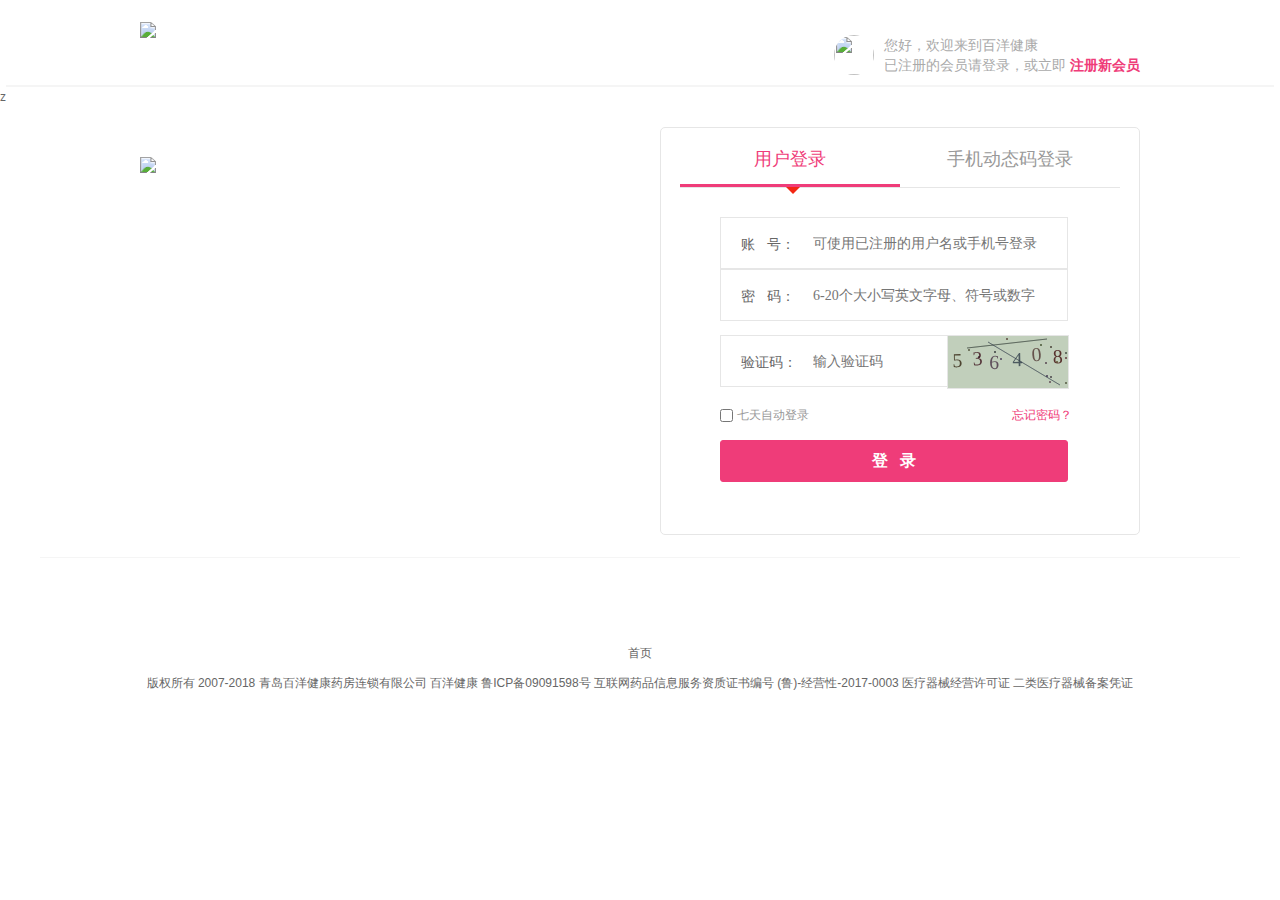
==== baiyangshangcheng/src/html/login.html @ 69251023 "登录注册主页扒取" ====
<!DOCTYPE html>
<html lang="en">

<head>
    <meta charset="UTF-8">
    <meta name="viewport" content="width=device-width, initial-scale=1.0">
    <meta http-equiv="X-UA-Compatible" content="ie=edge">
    <title>百洋健康-登 录</title>
    <link rel="stylesheet" href="../html/css/login.css">
    <script src="../html/js/jquery-3.4.1.js"></script>
    <script src="../html/js/captcha.js"></script>
    <script src="../html/js/Cookie.js"></script>
    <script src="../html/js/login.js"></script>
</head>

<body>

    <body>
        <div class="header-wrap">
            <header class="public-head-layout wrapper">
                <h1 class="site-logo"><a href="http://127.0.0.1/code/baiyangshangcheng/src/public/"><img
                            src="http://127.0.0.1/code/baiyangshangcheng/src/html/imges/logo.png" class="pngFix"></a>
                </h1>
                <div class="nc-regist-now">
                    <span class="avatar"><img
                            src="http://127.0.0.1/code/baiyangshangcheng/src/html/imges/lg.jpg"></span>
                    <span>您好，欢迎来到百洋健康<br>已注册的会员请登录，或立即<a title=""
                            href="http://127.0.0.1/code/baiyangshangcheng/src/html/registered.html"
                            class="register">注册新会员</a></span></div>
            </header>
        </div>z

        <div class="nc-login-layout">
            <div class="left-pic"><img src="http://127.0.0.1/code/baiyangshangcheng/src/html/imges/loginleft.jpg"
                    border="0"></div>
            <div class="nc-login">
                <div class="nc-login-mode">
                    <ul class="tabs-nav">
                        <li><a href="#default" class="tabulous_active">用户登录<i></i></a></li>
                        <li><a href="#mobile" class="">手机动态码登录<i></i></a></li><span class="tabulousclear"></span>
                    </ul>
                    <div id="tabs_container" class="tabs-container transition" style="height: 267px;">
                        <div id="default" class="tabs-content make_transist hideflip showflip"
                            style="position: absolute; top: 0px;display: block">
                            <form id="login_form" class="nc-login-form" method="post" action="">
                                <dl class="">
                                    <dt>账&nbsp;&nbsp;&nbsp;号：</dt>
                                    <dd>
                                        <input type="text" class="text" autocomplete="off" name="user_name"
                                            tipmsg="可使用已注册的用户名或手机号登录" id="user_name" placeholder="可使用已注册的用户名或手机号登录"
                                            style="color: rgb(187, 187, 187);">
                                    </dd>
                                </dl>
                                <dl class="">
                                    <dt>密&nbsp;&nbsp;&nbsp;码：</dt>
                                    <dd>
                                        <input type="text" class="text" name="password" autocomplete="off"
                                            tipmsg="6-20个大小写英文字母、符号或数字" id="password" placeholder="6-20个大小写英文字母、符号或数字"
                                            style="color: rgb(187, 187, 187);">
                                    </dd>
                                </dl>
                                <div class="code-div mt15">
                                    <dl class="">
                                        <dt>验证码：</dt>
                                        <dd>
                                            <input type="text" name="captcha" autocomplete="off" class="text w100"
                                                tipmsg="输入验证码" id="captcha" size="10" placeholder="输入验证码"
                                                style="color: rgb(187, 187, 187);">
                                            <i></i>

                                        </dd>
                                    </dl>
                                    <span><canvas width="120" height="52" id="captchaA"></canvas></span>
                                </div>
                                <div class="handle-div">
                                    <span class="auto"><input type="checkbox" class="checkbox" name="auto_login"
                                            value="1">七天自动登录<em style="display: none;">请勿在公用电脑上使用</em></span>
                                    <a class="forget" href="">忘记密码？</a>
                                </div>
                                <div class="submit-div">
                                    <input type="submit" class="submit" value="登&nbsp;&nbsp;&nbsp;录">

                                </div>
                            </form>
                        </div>
                        <div id="mobile" class="tabs-content hideflip make_transist"
                            style="position: absolute; top: 0px;display: none">
                            <form id="post_form" method="post" class="nc-login-form" action="">
                                <dl>
                                    <dt>手机号：</dt>
                                    <dd>
                                        <input name="phone" type="text" class="text" id="phone" tipmsg="可填写已注册的手机号接收短信"
                                            autocomplete="off" placeholder="可填写已注册的手机号接收短信"
                                            style="color: rgb(187, 187, 187);">
                                    </dd>
                                </dl>
                                <div class="code-div">
                                    <dl>
                                        <dt>验证码：</dt>
                                        <dd>
                                            <input type="text" name="captcha" class="text w100" tipmsg="输入验证码"
                                                id="image_captcha" size="10" placeholder="输入验证码"
                                                style="color: rgb(187, 187, 187);">

                                        </dd>
                                    </dl>
                                    <span><canvas width="120" height="52" id="captchaB"></canvas></span>
                                </div>

                                <div class="tiptext" id="sms_text">正确输入上方验证码后，点击<span> <a><i
                                                class="icon-mobile-phone"></i>发送手机动态码</a></span>，查收短信将系统发送的“6位手机动态码”输入到下方验证后登录。
                                </div>
                                <dl>
                                    <dt>动态码：</dt>
                                    <dd>
                                        <input type="text" name="sms_captcha" autocomplete="off" class="text"
                                            tipmsg="输入6位手机动态码" id="sms_captcha" size="15" placeholder="输入6位手机动态码"
                                            style="color: rgb(187, 187, 187);">

                                    </dd>
                                </dl>
                                <div class="submit-div">
                                    <input type="submit" id="submit" class="submit" value="登&nbsp;&nbsp;&nbsp;录">

                                </div>
                            </form>
                        </div>
                    </div>
                </div>
                <div class="nc-login-api" id="demo-form-site">
                </div>
            </div>
            <div class="clear"></div>
        </div>
        <div id="cti">
            <div class="wrapper">
                <ul>
                </ul>
            </div>
        </div>
        <div id="footer" class="wrapper">
            <p><a href="">首页</a>
            </p>
            版权所有 2007-2018 青岛百洋健康药房连锁有限公司 百洋健康 <a target="_blank" href="/">鲁ICP备09091598号</a> <a target="_blank"
                href="">互联网药品信息服务资质证书编号
                (鲁)-经营性-2017-0003</a> <a target="_blank" href="">医疗器械经营许可证</a> <a target="_blank" href="">
                二类医疗器械备案凭证</a><br>
        </div>

        <script>

            // let captchaB = new Captcha({
            //     content: '0123456789',
            //     length: 6,
            // });
            // captchaB.draw(document.querySelector('#captchaB'), r => {
            //     console.log(r, '验证码2');
            // });


        </script>
    </body>
</body>

</html>
---- baiyangshangcheng/src/html/css/login.css ----
*{
    margin: 0;
    padding: 0;
    list-style: none;
    text-decoration: none;
    outline: none;
}
body {
    font: 12px/20px "Hiragino Sans GB","Microsoft Yahei",arial,宋体,"Helvetica Neue",Helvetica,STHeiTi,sans-serif;
    color: #666;
    background: #FFF none repeat scroll 0 0;
    min-width: 1200px;
}
.header-wrap {
    width: 99%;
    height: 80px;
    border-bottom: solid 2px #F5F5F5;
    margin: 5px auto 0 auto;
}
.header-wrap .wrapper {
    width: 1000px;
}
.public-head-layout {
    height: 80px;
}
.wrapper {
    width: 1200px;
    margin: auto;
}
.public-head-layout .site-logo {
    margin: 10px 0 0 0;
}
.public-head-layout .site-logo {
    width: 240px;
    height: 60px;
    float: left;
    margin: 15px 10px auto 0;
}
a {
    color: #EF3C79;
}

.public-head-layout .site-logo img {
    max-width: 240px;
    max-height: 60px;
}
.public-head-layout .nc-regist-now {
    font-size: 14px;
    color: #AAA;
    line-height: 20px;
    float: right;
    height: 40px;
    margin-top: 30px;
}
.public-head-layout .nc-regist-now .avatar {
    width: 40px;
    height: 40px;
    margin-right: 6px;
    border-radius: 100%;
}
.public-head-layout .nc-regist-now span {
    vertical-align: top;
    display: inline-block;
    *display: inline;
    *zoom: 1;
}
.public-head-layout .nc-regist-now .avatar img {
    width: 40px;
    height: 40px;
    border-radius: 100%;
}
.public-head-layout .nc-regist-now a {
    font-weight: 600;
    margin-left: 4px;
}
.nc-login-layout {
    width: 1000px;
    margin: 20px auto;
    position: relative;
    z-index: 1;
}
.nc-login-layout .left-pic {
    width: 450px;
    height: 350px;
    float: left;
    margin: 30px 0;
    position: relative;
    z-index: 1;
}
.nc-login-layout .left-pic img {
    max-width: 450px;
    max-height: 350px;
    position: absolute;
    z-index: 1;
    top: 0;
    left: 0;
}
.nc-login {
    background-color: #FFF;
    width: 440px;
    padding: 19px 19px 29px 19px;
    border: solid 1px #E6E6E6;
    border-radius: 5px;
    float: right;
    position: relative;
    z-index: 1;
}
.nc-login .arrow {
    background: url(../imges/login_pic.png) no-repeat -280px 0;
    width: 17px;
    height: 9px;
    position: absolute;
    z-index: 1;
    top: -9px;
    left: 160px;
}
.tabs-nav {
    font-size: 0;
    word-spacing: -1em;
    border-bottom: solid 1px #E6E6E6;
    text-align: center;
}
.tabs-nav li {
    margin: 0 auto;
    vertical-align: bottom;
    letter-spacing: normal;
    word-spacing: normal;
    text-align: center;
    display: inline-block;
    *display: inline;
    width: 50%;
    height: 40px;
    *zoom: 1;
}
.tabs-nav li a.tabulous_active {
    color: #EF3C79;
    display: block;
    border-bottom: 3px solid #EF3C79;
}
.tabs-nav li a.tabulous_active i {
    display: block;
}

.tabs-nav li a {
    font-size: 18px;
    color: #999;
    line-height: 24px;
    padding-bottom: 13px;
    position: relative;
    z-index: 1;
}
.tabs-nav li a i {
    font-size: 0;
    line-height: 0;
    border-color: #F32613 transparent transparent transparent;
    border-style: solid dashed dashed dashed;
    border-width: 7px;
    display: none;
    width: 0;
    height: 0;
    margin-left: -4px;
    position: absolute;
    z-index: 1;
    left: 50%;
    bottom: -17px;
}
.tabulousclear {
    display: block;
    clear: both;
}
.nc-login .tabs-container {
    margin-top: 30px;
    padding: 0 40px 20px 40px;
}

.tabs-container {
    position: relative;
    z-index: 1;
}

.nc-login .tabs-content {
    width: 352px;
}
form {
    display: block;
    margin-top: 0em;
}
/* input{
    outline: none;
    font: 12px/20px Tahoma, Helvetica, Arial, "\5b8b\4f53", sans-serif;
} */
.nc-login .nc-login-form dl {
    width: 348px;
    box-sizing: border-box;
    margin-bottom: 1px;
}
.nc-login-form dl {
    background-color: #FFF;
    width: 398px;
    height: 52px;
    margin-top: -1px;
    border: solid 1px #E6E6E6;
    position: relative;
    z-index: 1;
}
.nc-login-form .submit-div {
    margin-top: 15px;
}
.nc-login-form dl dt {
    font-size: 14px;
    line-height: 20px;
    color: #666;
    width: 72px;
    padding: 16px 0 16px 20px;
    float: left;
}
.nc-login-form dl dd {
    height: 28px;
    float: left;
    padding: 12px 0;
}
.nc-login-form dl dd .text {
    font-family: "microsoft yahei";
    font-size: 14px;
    line-height: 28px;
    width: 290px;
    height: 28px;
    padding: 0;
    border: none 0;
}

.nc-login .nc-login-form dl dd .text {
    width: 240px;
}
.nc-login-form .code-div {
    width: 100%;
    height: 54px;
}
.nc-login .nc-login-form .code-div dl {
    width: 228px;
}
.mt15 {
    margin-top: 15px;
}
.nc-login .nc-login-form .code-div dl {
    width: 228px;
    float: left;
}


.nc-login .nc-login-form .code-div dd {
    width: 100px;
}
.nc-login .nc-login-form .code-div dd input{
    width: 100px;
    outline: none;
}
.nc-login-form .code-div span {
    width: 120px;
    height: 52px;
    float: left;
    margin: -1px 0 0 -1px;
    border: solid 1px #E6E6E6;
    position: relative;
    z-index: 1;
}
.nc-login-form .code-div span img {
    width: 120px;
    height: 52px;
}
.nc-login-form .code-div span a {
    font-size: 14px;
    text-decoration: none;
    line-height: 52px;
    color: #FFF;
    filter: progid:DXImageTransform.Microsoft.gradient(enabled='true',startColorstr='#7F000000', endColorstr='#7F000000');
    background: rgba(0,0,0,0.5);
    text-align: center;
    display: none;
    width: 120px;
    height: 52px;
    position: absolute;
    z-index: 1;
    top: 0;
    left: 0;
}
.nc-login-form .tiptext {
    line-height: 20px;
    color: #999;
    margin: 15px 0;
}
.nc-login-form .tiptext a {
    line-height: 22px;
    color: #FFF;
    background-color: #21b384;
    vertical-align: middle;
    display: inline-block;
    height: 22px;
    padding: 0 8px;
    margin: 0 4px;
    border-radius: 2px;
}
.nc-login .nc-login-form .handle-div {
    line-height: 20px;
    margin-top: 15px;
    overflow: hidden;
}
.nc-login .nc-login-form .handle-div .auto {
    color: #999;
    float: left;
}
.nc-login .nc-login-form .handle-div .auto .checkbox {
    vertical-align: middle;
    display: inline-block;
    margin-right: 4px;
}
.nc-login .nc-login-form .handle-div .auto em {
    line-height: 20px;
    color: #ff3238;
    vertical-align: top;
    display: inline-block;
    margin-left: 6px;
    font-style: normal;
}
.nc-login .nc-login-form .handle-div .forget {
    float: right;
}
.nc-login .nc-login-form .submit-div .submit {
    width: 348px;
}
.nc-login-form .submit-div {
    margin-top: 15px;
}
.nc-login-form .submit-div .submit {
    font-family: "microsoft yahei";
    font-size: 16px;
    font-weight: 600;
    color: #FFF;
    background-color: #EF3C79;
    width: 398px;
    height: 42px;
    border: solid 1px #EF3C79;
    border-radius: 3px;
    cursor: pointer;
}
.nc-login .tabs-content {
    width: 352px;
}
.nc-login-api {
    font-size: 0;
    *word-spacing: -1px;
    width: 340px;
    margin: 0 auto;
}
.clear {
    clear: both;
    height: 0;
    font-size: 0;
    line-height: 0;
}
#cti {
    clear: both;
    display: block;
    float: none;
}
#cti .wrapper {
    border-top: solid 1px #F5F5F5;
    overflow: hidden;
}
#cti ul {
    font-size: 0;
    *word-spacing: -1px;
    white-space: nowrap;
    padding: 30px 0;
    margin-left: -1px;
}
#footer {
    font-size: 12px !important;
    text-align: center;
    margin: 15px auto;
    padding-bottom: 10px;
    overflow: hidden;
}
#footer p {
    color: #666;
    word-spacing: 5px;
    padding: 10px 0;
}
#footer a {
    color: #666;
    text-decoration: none;
}
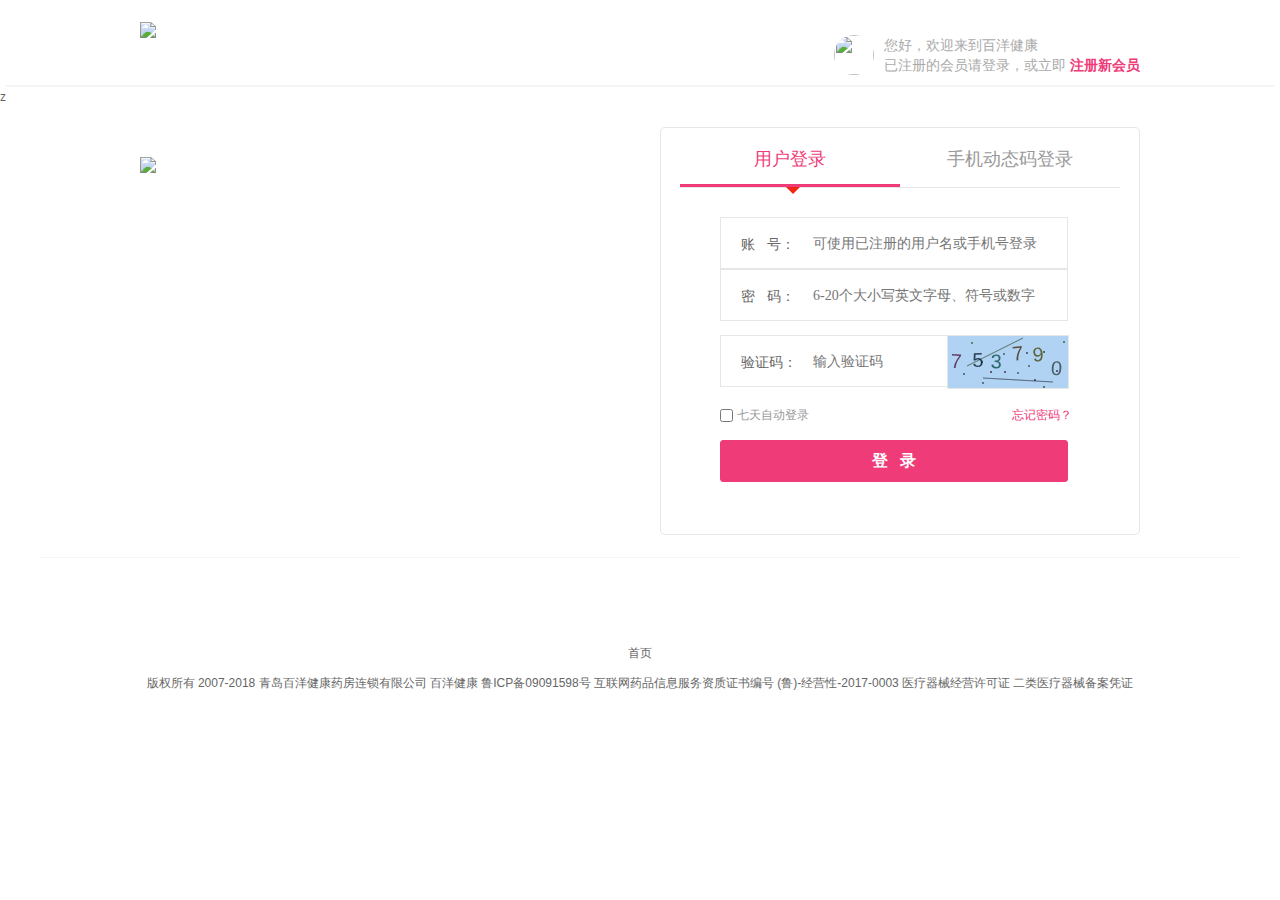
==== commit 4d0944cd: "12.22" ====
--- a/baiyangshangcheng/src/html/login.html
+++ b/baiyangshangcheng/src/html/login.html
@@ -18,7 +18,7 @@
     <body>
         <div class="header-wrap">
             <header class="public-head-layout wrapper">
-                <h1 class="site-logo"><a href="http://127.0.0.1/code/baiyangshangcheng/src/public/"><img
+                <h1 class="site-logo"><a href="http://127.0.0.1/code/baiyangshangcheng/src/static/shouye.html"><img
                             src="http://127.0.0.1/code/baiyangshangcheng/src/html/imges/logo.png" class="pngFix"></a>
                 </h1>
                 <div class="nc-regist-now">
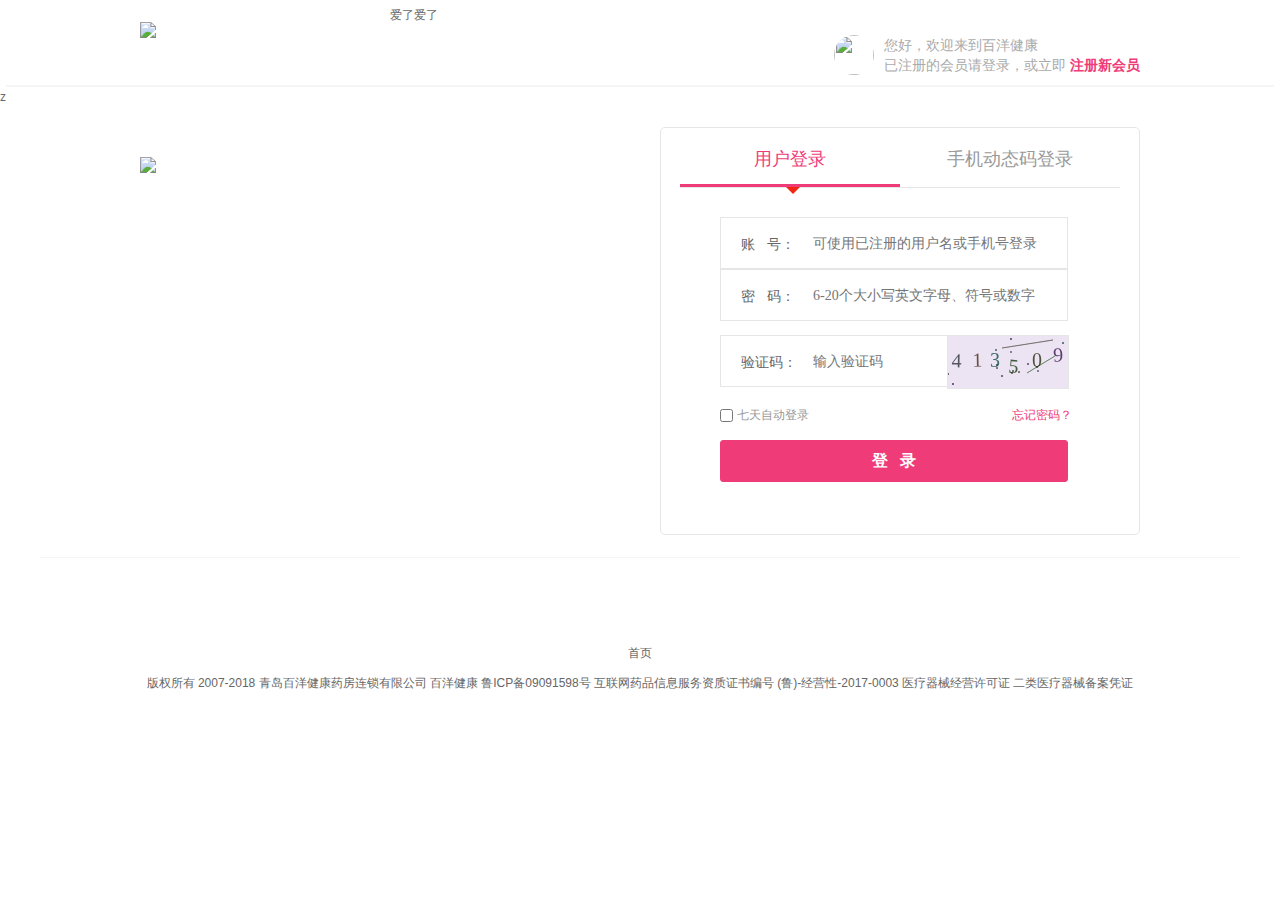
==== commit 187e9f02: "Update login.html" ====
--- a/baiyangshangcheng/src/html/login.html
+++ b/baiyangshangcheng/src/html/login.html
@@ -18,6 +18,7 @@
     <body>
         <div class="header-wrap">
             <header class="public-head-layout wrapper">
+                <span>爱了爱了<span>
                 <h1 class="site-logo"><a href="http://127.0.0.1/code/baiyangshangcheng/src/static/shouye.html"><img
                             src="http://127.0.0.1/code/baiyangshangcheng/src/html/imges/logo.png" class="pngFix"></a>
                 </h1>
@@ -162,4 +163,4 @@
     </body>
 </body>
 
-</html>+</html>
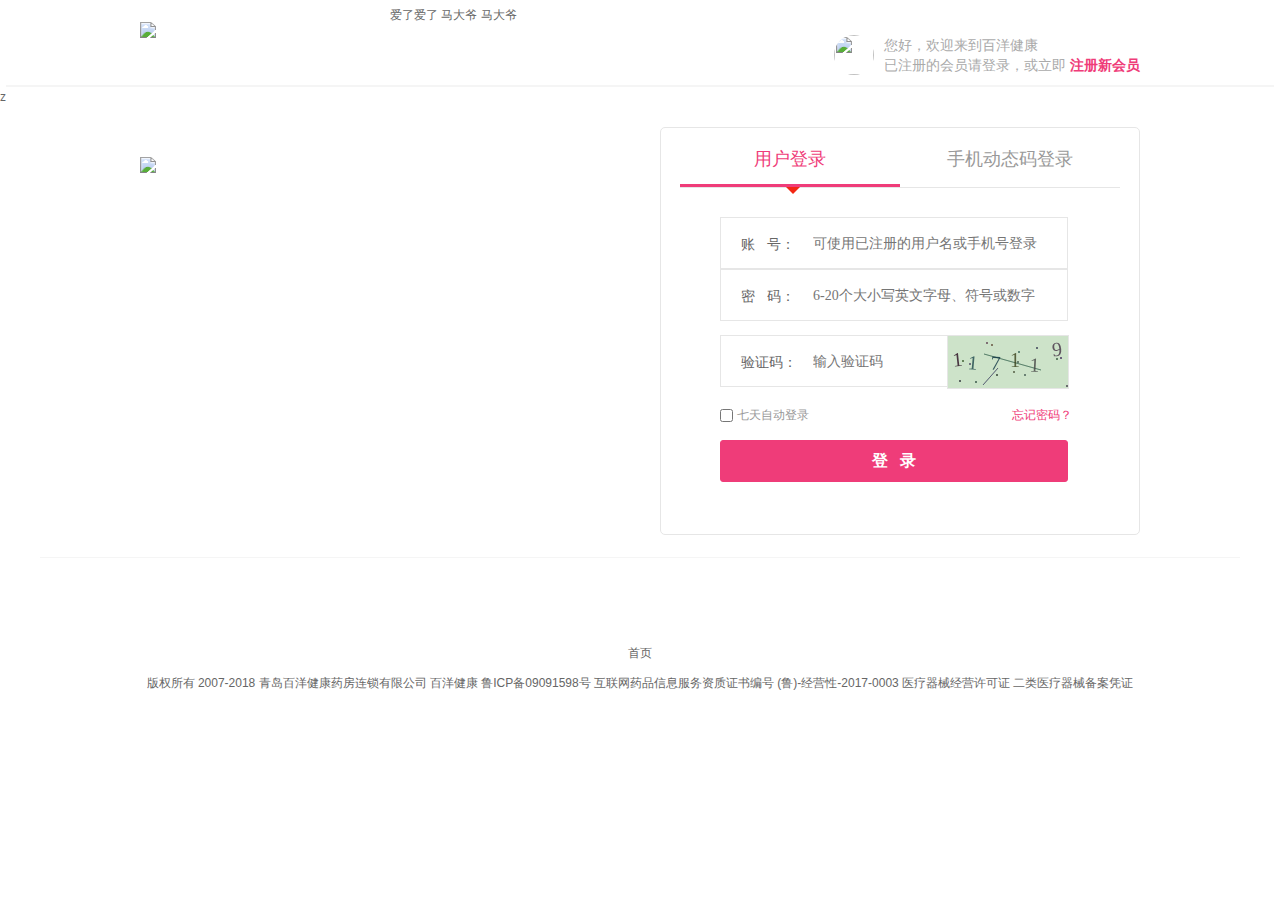
==== commit f6ad3bf4: "Update login.html" ====
--- a/baiyangshangcheng/src/html/login.html
+++ b/baiyangshangcheng/src/html/login.html
@@ -19,6 +19,8 @@
         <div class="header-wrap">
             <header class="public-head-layout wrapper">
                 <span>爱了爱了<span>
+                    <span>马大爷<span>
+                        <span>马大爷<span>
                 <h1 class="site-logo"><a href="http://127.0.0.1/code/baiyangshangcheng/src/static/shouye.html"><img
                             src="http://127.0.0.1/code/baiyangshangcheng/src/html/imges/logo.png" class="pngFix"></a>
                 </h1>
